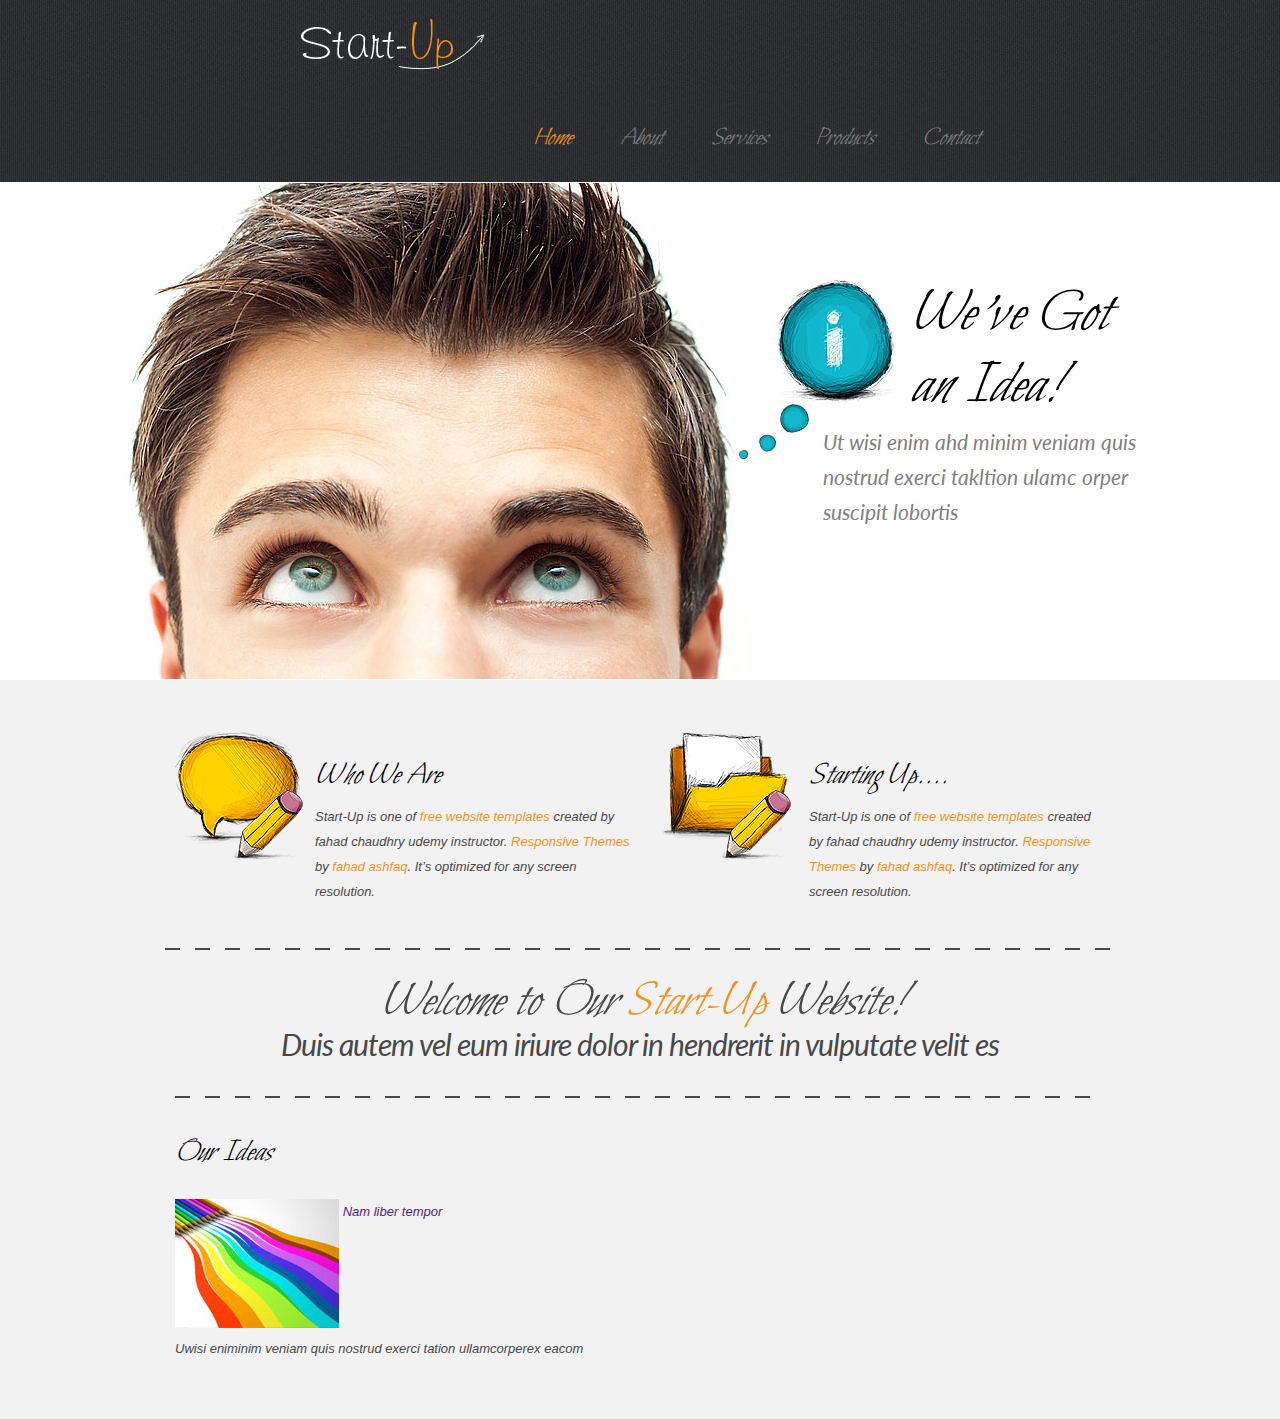
==== index.html @ 6a4efaab "add first img of our ideas section" ====
<!DOCTYPE html>
<html>
	<head>
		<title>Start-up</title>
		<meta charset="utf-8">
		<link rel="stylesheet" type="text/css" href="css/app.css">
		<link rel="stylesheet" type="text/css" href="css/grid.css">
		<link href="https://fonts.googleapis.com/css?family=Bilbo|Lato:300i" rel="stylesheet">
	</head>
	<body>
		<main>
			<header>
				<div>
					<h1><a href="index.html"><img src="images/logo.png" alt=""></a></h1>
					<nav>
						<ul class="menu">
							<li class="current"><a href="">Home</a></li>
							<li><a href="">About</a></li>
							<li><a href="">Services</a></li>
							<li><a href="">Products</a></li>
							<li><a href="">Contact</a></li>
						</ul>
					</nav>
					<div class="clear"></div>
				</div>
			</header>
			<section class="slide">
				<div class="slider">
					<img src="images/slider-1.jpg" alt="">
					<div class="banner">
						<p class="text-1">
							We've Got an <stong>Idea!</stong>
						</p>
						<p class="text-2">Ut wisi enim ahd minim veniam quis nostrud exerci takltion ulamc orper suscipit lobortis</p>
					</div>
				</div>
				
			</section>
			<section class="content-bg">
				<div class="container">
					<div class="row">
						<div class="adjust-1 box-1">
							<div class="wrap-col">
								<img src="images/page1-img1.png" alt="">
								<div class="extra-wrap">
									<h2>Who We Are</h2>
									<p>Start-Up is one of <a href="#" class="link">free website templates</a> created by fahad chaudhry udemy instructor. <a href="#" class="link">Responsive Themes</a> by <a href="#" class="link"> fahad ashfaq</a>. It’s optimized for any screen resolution.</p>
								</div>
							</div>
						</div>
						<div class="adjust-1 box-1">
							<div class="wrap-col">
								<img src="images/page1-img2.png" alt="">
								<div class="extra-wrap">
									<h2>Starting Up....</h2>
									<p>Start-Up is one of <a href="#" class="link">free website templates</a> created by fahad chaudhry udemy instructor. <a href="#" class="link">Responsive Themes</a> by <a href="#" class="link"> fahad ashfaq</a>. It’s optimized for any screen resolution.</p>
								</div>
							</div>
						</div>
					</div>
					<div class="row">
						<div class="adjust-0 box-2">
							<div class="wrap-col">
								<p class="text-3">Welcome to Our <span>Start-Up </span>Website!</p>
								<p class="text-4">Duis autem vel eum iriure dolor in hendrerit in vulputate velit es
								</p>
							</div>
						</div>
					</div>
					<div class="row">
						<div class="adjust-2">
							<div class="wrap-col">
								<h2 class="top-1">Our Ideas</h2>
								<div class="box-3">
									<div>
										<img src="images/page1-img3.jpg" alt="" class="img-border">
										<a href="" class="link-2">Nam liber tempor</a>
										<p>Uwisi eniminim veniam quis nostrud exerci tation ullamcorperex eacom</p>
									</div>
								</div>
							</div>
						</div>
					</div>
				</div>
				
			</section>
			<footer>
				
			</footer>
		</main>
	</body>
</html>
---- css/app.css ----
ul{
	margin: 0;
	padding: 0;
	list-style: none;
}
body{
	width: 100%;
	padding: 0;
	margin: 0;
	font: 13px/25px arial;
	color: #484848;
	font-style:italic;
	background-color: white;
}
header{
	width: 100%;
	background: url('../images/header-bg.jpg') 0 0 repeat;
	border-bottom: 1px solid white;
}

h1{
	display: inline-block;
	z-index: 2;
	margin-left: 300px;
	margin-bottom: 20px;
	margin-top: 16px;
	position: relative;
	float: left;	
}

nav{
	display: inline-block;
	z-index: 2;
	position: relative;
	float: right;
	margin-right: 300px;
	margin-bottom: 20px;
}

ul.menu{
	margin: 28px 0 0 0;
	display: inline-block;

}

ul.menu li {
	float: left;
	line-height: 30px;
	margin: 0 0 0 48px;

}
ul.menu li a{
	font-size: 25px;
	line-height: 30px;
	color: grey;
	display: inline-block;
	font-family: "bilbo";
}
ul.menu li a:hover, ul.menu li.current a{
	color:#F2931F;
}

/**************slider**************/
.slide{
	width: 100%;
	height: 496px;
	overflow: hidden;
	z-index: 1;
	margin: 0px auto;
	position: relative;
	background: white;
	border-bottom: 1px solid white;
}
.slider{
	width: 1080px;
	height: 496px;
	overflow: hidden;
	position: relative;
	margin: 0px auto;

}
.banner{
	position: absolute;
	z-index: 0;
	top: 97px;
	left: 723px;
	width: 320px;

}
.banner .text-1{
	display: block;
	margin-left: 88px;
	margin-bottom: 25px
	background: white;

}
.content-bg{
	width: 100%;
	padding: 0 0 48px 0;
	background: #f2f2f2;
}
.box-1{
	overflow: hidden;
	padding: 40px 0 34px;
}
.box-1 img{
	float: left;
	margin-top: -3px;
}
.box-1 h2{
	margin-bottom: 8px;
}
.box-2{
	background: url('../images/line-1.gif') 0 0 repeat-x;
}
.box-2 .wrap-col{
	background: url('../images/line-1.gif') 0 bottom repeat-x;
	padding: 15px 0 36px 0;
	text-align: center;

}
.box-2 p.text-4{
	margin-top: -7px;
}

.clear{
	clear: both;
	width: 100%;
}
.extra-wrap{
	overflow: hidden;
}
p{
	margin: 0;
	padding: 0;
}
a{
	text-decoration: none;
	vertical-align: top;

}
a:hover{
	text-decoration: none;
}
.link{
	color:#F2931F;
	text-decoration: none;
}
.link:hover{
	text-decoration: underline;
}
.text-1{
	font-weight: normal;
	color: black;
	font-size: 60px;
	line-height: 72px;
	font-family: 'bilbo';

}
.text-1 strong{
	font-weight: normal;
	margin-top: -32px;
	display: block;
}
.text-2{
	font-family: 'lato';
	font-weight: 300px;
	font-style: italic;
	color: gray;
	font-size: 21px;
	line-height: 35px;

}
.text-3{
	font-family: "bilbo";
	color: #484848;
	font-size: 50px;
	line-height: 60px;

}
.text-3 span{
	color:#F2931F;
}
.text-4{
	font-family: "lato";
	line-height: 300px;
	font-style: italic;
	color: #484848;
	font-size: 30px;
	line-height: 36px;
	letter-spacing: -1px;

}
h2{
	font-size: 31px;
	line-height: 40px;
	color: black;
	font-weight: normal;
	font-family: "bilbo";
}
---- css/grid.css ----
.container{
	width: 950px;
	position: relative;
	margin: 0 auto;
	padding: 0;
}
.container .row:before,.container .row:after{
	content: "";
	display: block;
	overflow: hidden;
	visibility: hidden;
	width: 0;
	height: 0;
}
.container .row:after{
	clear: both;
}
.container .wrap-col{
	margin: 10px;
}
.container .adjust-1,.container .adjust-0{
	float: left;
	display: inline-block;
}
.container .adjust-0{
	width: 100%;

}
.container .adjust-1{
	width: 50%;

}
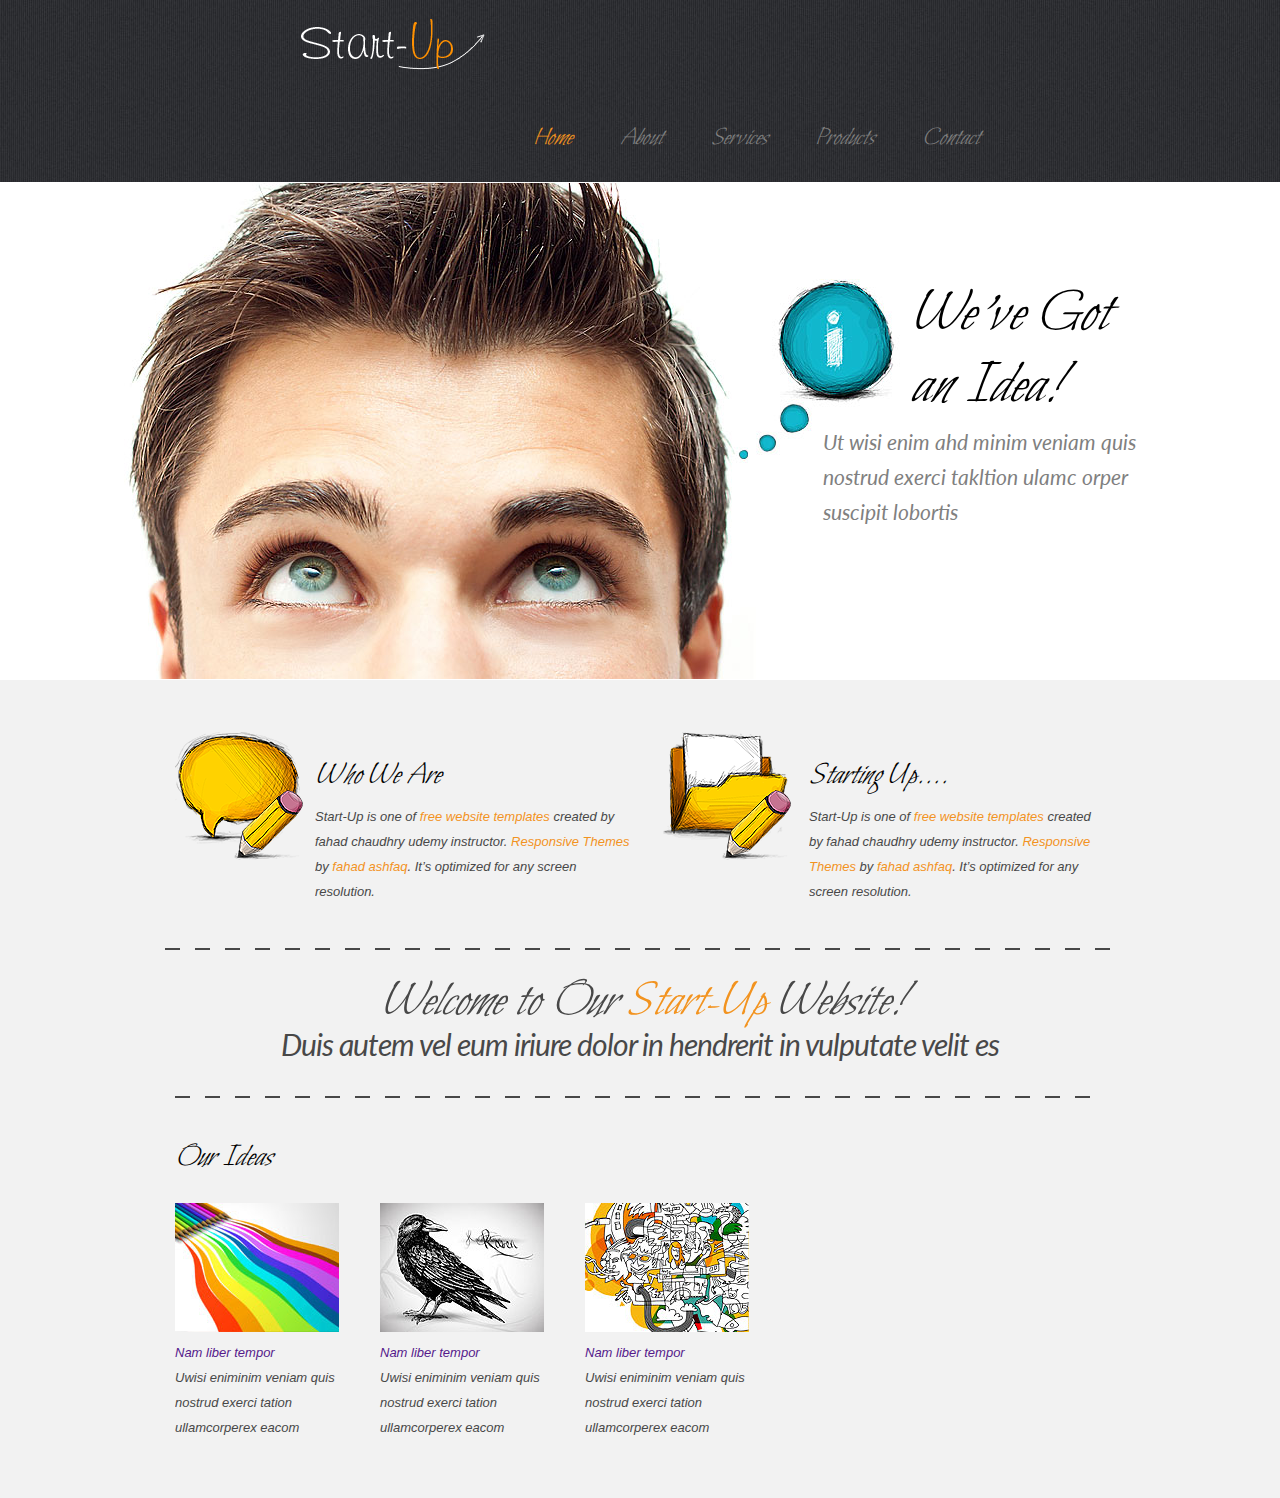
==== commit 3c50c404: "add the rest of imgs in our ideas part" ====
--- a/index.html
+++ b/index.html
@@ -77,6 +77,16 @@
 										<a href="" class="link-2">Nam liber tempor</a>
 										<p>Uwisi eniminim veniam quis nostrud exerci tation ullamcorperex eacom</p>
 									</div>
+									<div>
+										<img src="images/page1-img4.jpg" alt="" class="img-border">
+										<a href="" class="link-2">Nam liber tempor</a>
+										<p>Uwisi eniminim veniam quis nostrud exerci tation ullamcorperex eacom</p>
+									</div>
+									<div class="last">
+										<img src="images/page1-img5.jpg" alt="" class="img-border">
+										<a href="" class="link-2">Nam liber tempor</a>
+										<p>Uwisi eniminim veniam quis nostrud exerci tation ullamcorperex eacom</p>
+									</div>
 								</div>
 							</div>
 						</div>
--- a/css/app.css
+++ b/css/app.css
@@ -122,7 +122,15 @@
 .box-2 p.text-4{
 	margin-top: -7px;
 }
-
+.box-3{
+	overflow: hidden;
+}
+.box-3 > div{
+	width: 180px;
+	float: left;
+	margin-right: 25px;
+
+}
 .clear{
 	clear: both;
 	width: 100%;
@@ -197,4 +205,8 @@
 	color: black;
 	font-weight: normal;
 	font-family: "bilbo";
+}
+.top-1{
+	margin-top: 30px;
+
 }--- a/css/grid.css
+++ b/css/grid.css
@@ -18,7 +18,7 @@
 .container .wrap-col{
 	margin: 10px;
 }
-.container .adjust-1,.container .adjust-0{
+.container .adjust-0,.container .adjust-1,.container .adjust-2{
 	float: left;
 	display: inline-block;
 }
@@ -29,4 +29,9 @@
 .container .adjust-1{
 	width: 50%;
 
+}
+}
+.container .adjust-2{
+	width: 66.66%;
+
 }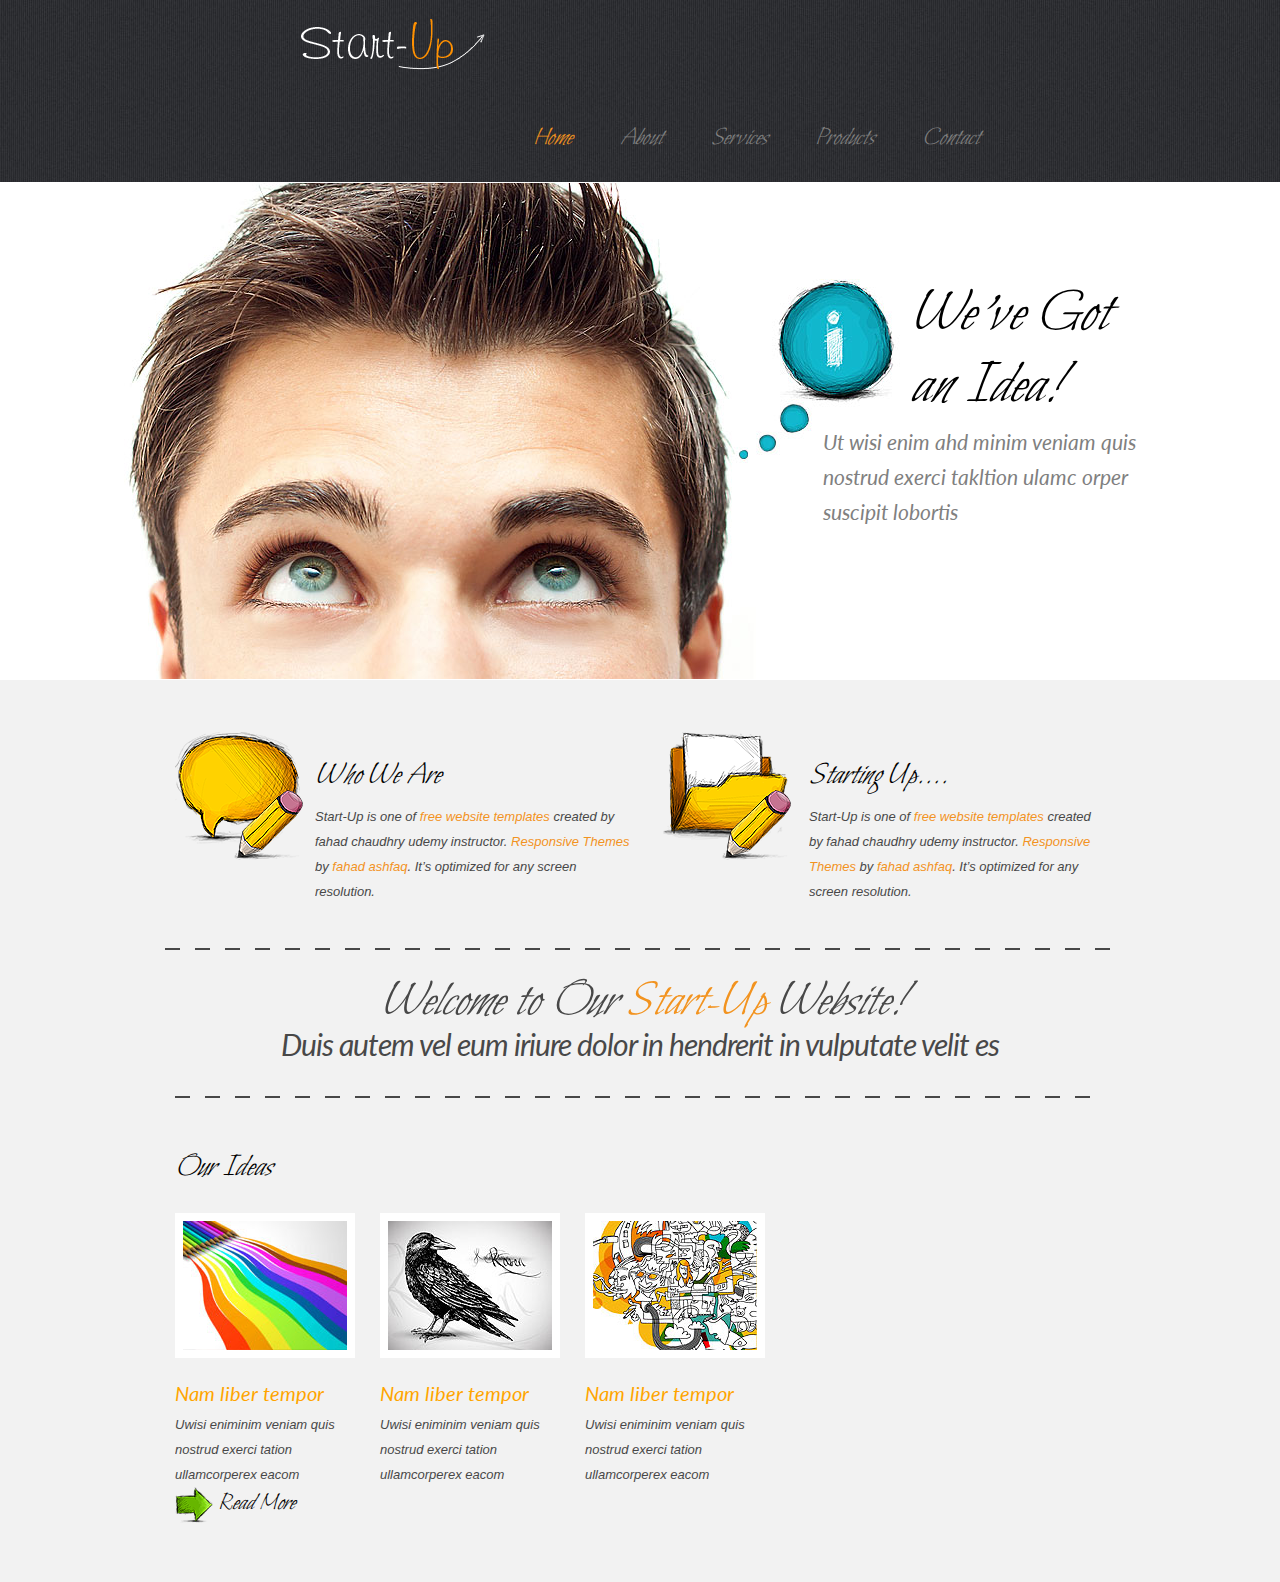
==== commit d77c0438: "add Read more btn with style" ====
--- a/index.html
+++ b/index.html
@@ -88,6 +88,7 @@
 										<p>Uwisi eniminim veniam quis nostrud exerci tation ullamcorperex eacom</p>
 									</div>
 								</div>
+								<a href="#" class="button top-4">Read More</a>
 							</div>
 						</div>
 					</div>
--- a/css/app.css
+++ b/css/app.css
@@ -131,6 +131,16 @@
 	margin-right: 25px;
 
 }
+.box-3 > div a.link-2{
+	display: inline-block;
+	margin: 15px 0 6px 0;
+
+}
+.last{
+	margin-right: 0px !important;
+	padding-right: 0px !important;
+
+}
 .clear{
 	clear: both;
 	width: 100%;
@@ -150,12 +160,42 @@
 a:hover{
 	text-decoration: none;
 }
+.button{
+	background:url("../images/button.png") 0 0 no-repeat;
+	color: black;
+	font-size: 24px;
+	line-height: 30px;
+	display: inline-block;
+	padding: 2px 0 5px 43px; 
+	font-family: "bilbo";
+}
+.button:hover{
+	color: gray;
+}
 .link{
 	color:#F2931F;
 	text-decoration: none;
 }
 .link:hover{
 	text-decoration: underline;
+
+}
+.link-2{
+	font-family: 'lato';
+	font-weight: 300px;
+	font-style: italic;
+	color: orange;
+	font-size: 20px;
+	line-height: 25px;
+	text-decoration: none;
+
+}
+.link-2:hover{
+	text-decoration: underline;
+
+}
+.img-border{
+	border: 8px solid white;
 }
 .text-1{
 	font-weight: normal;
@@ -209,4 +249,9 @@
 .top-1{
 	margin-top: 30px;
 
+}
+
+.top-1{
+	margin-top: 40px;
+
 }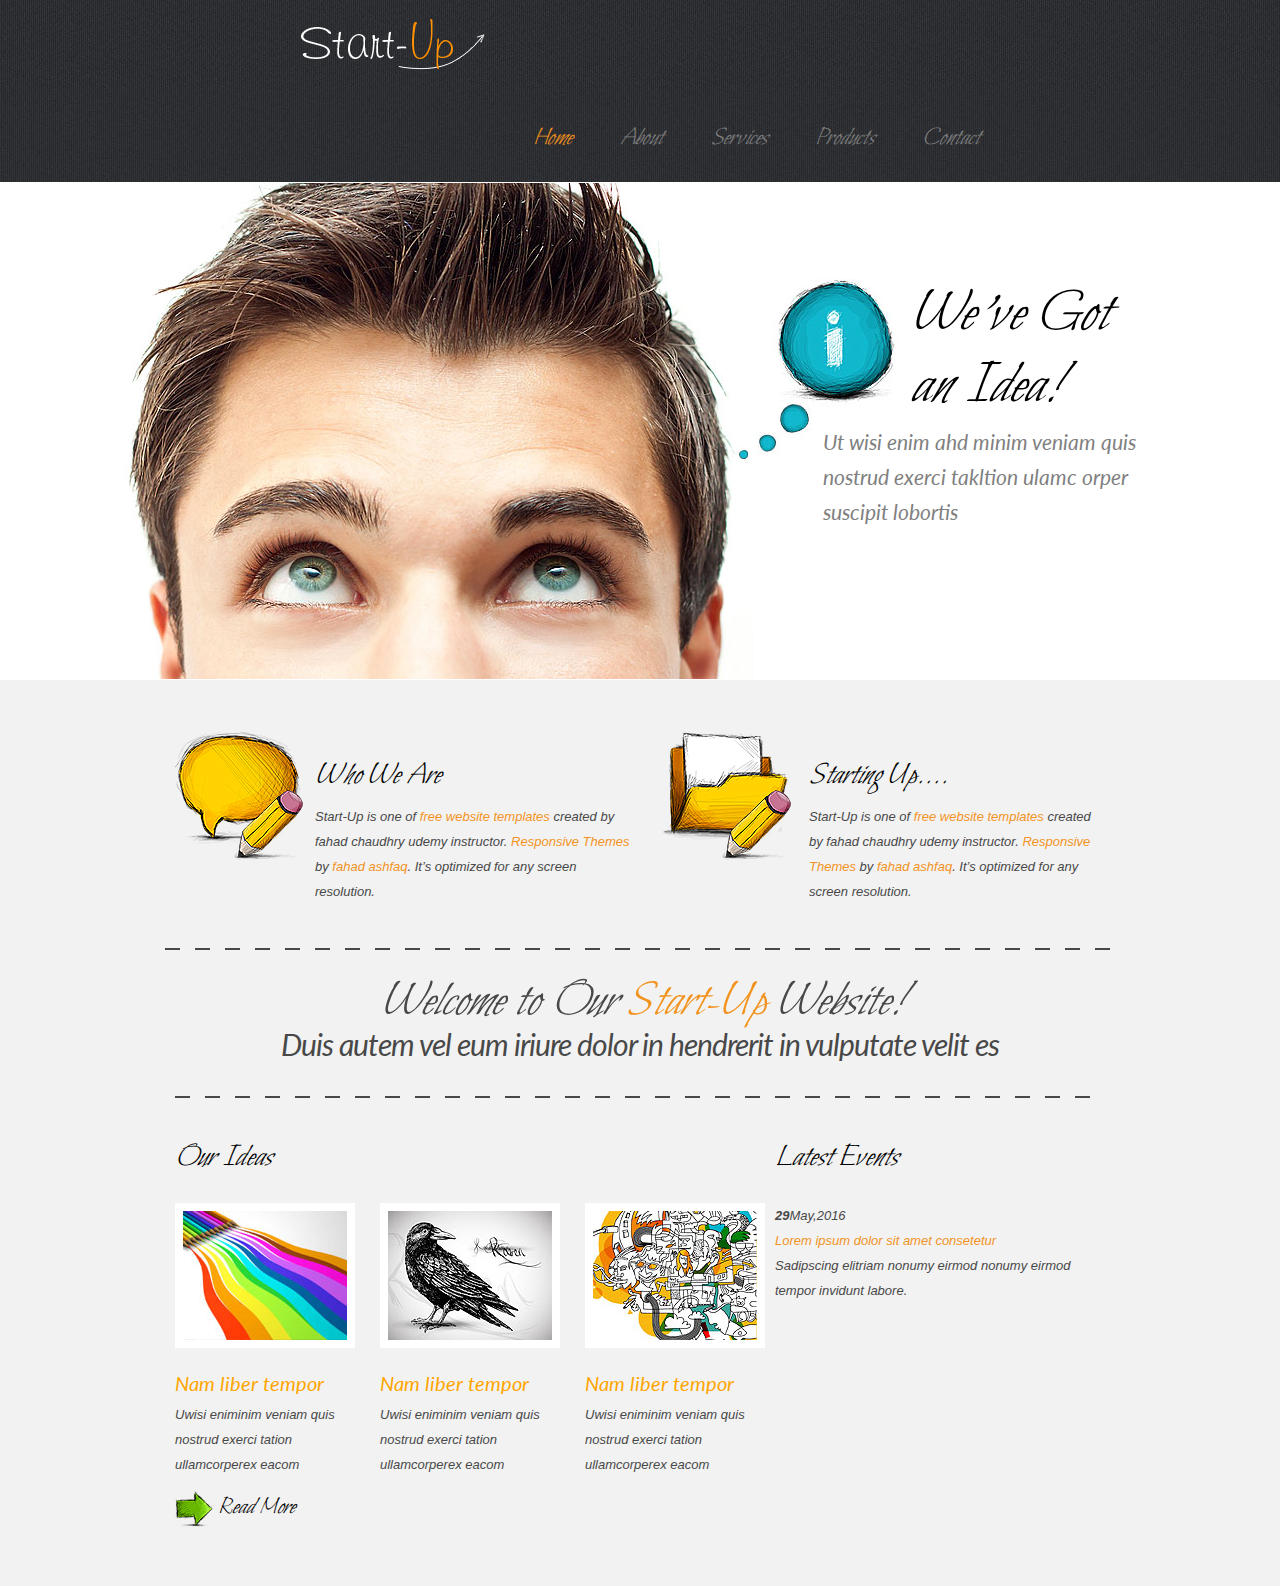
==== commit db79b287: "add Latest events section" ====
--- a/index.html
+++ b/index.html
@@ -91,13 +91,22 @@
 								<a href="#" class="button top-4">Read More</a>
 							</div>
 						</div>
+						<div class="adjust-3">
+							<div class="wrap-col">
+								<h2 class="top-1">Latest Events</h2>
+								
+								<div class="top-2">
+									<div class="date"><strong>29</strong><span>May,2016</span></div>
+									<p><a href="#" class="link">Lorem ipsum dolor sit amet consetetur</a><br>
+								Sadipscing elitriam nonumy eirmod nonumy eirmod tempor invidunt labore.</p>
+							</div>
+						</div>
 					</div>
-				</div>
-				
-			</section>
-			<footer>
-				
-			</footer>
-		</main>
-	</body>
-</html>+					
+				</section>
+				<footer>
+					
+				</footer>
+			</main>
+		</body>
+	</html>--- a/css/app.css
+++ b/css/app.css
@@ -251,7 +251,7 @@
 
 }
 
-.top-1{
-	margin-top: 40px;
+.top-4{
+	margin-top: 14px;
 
 }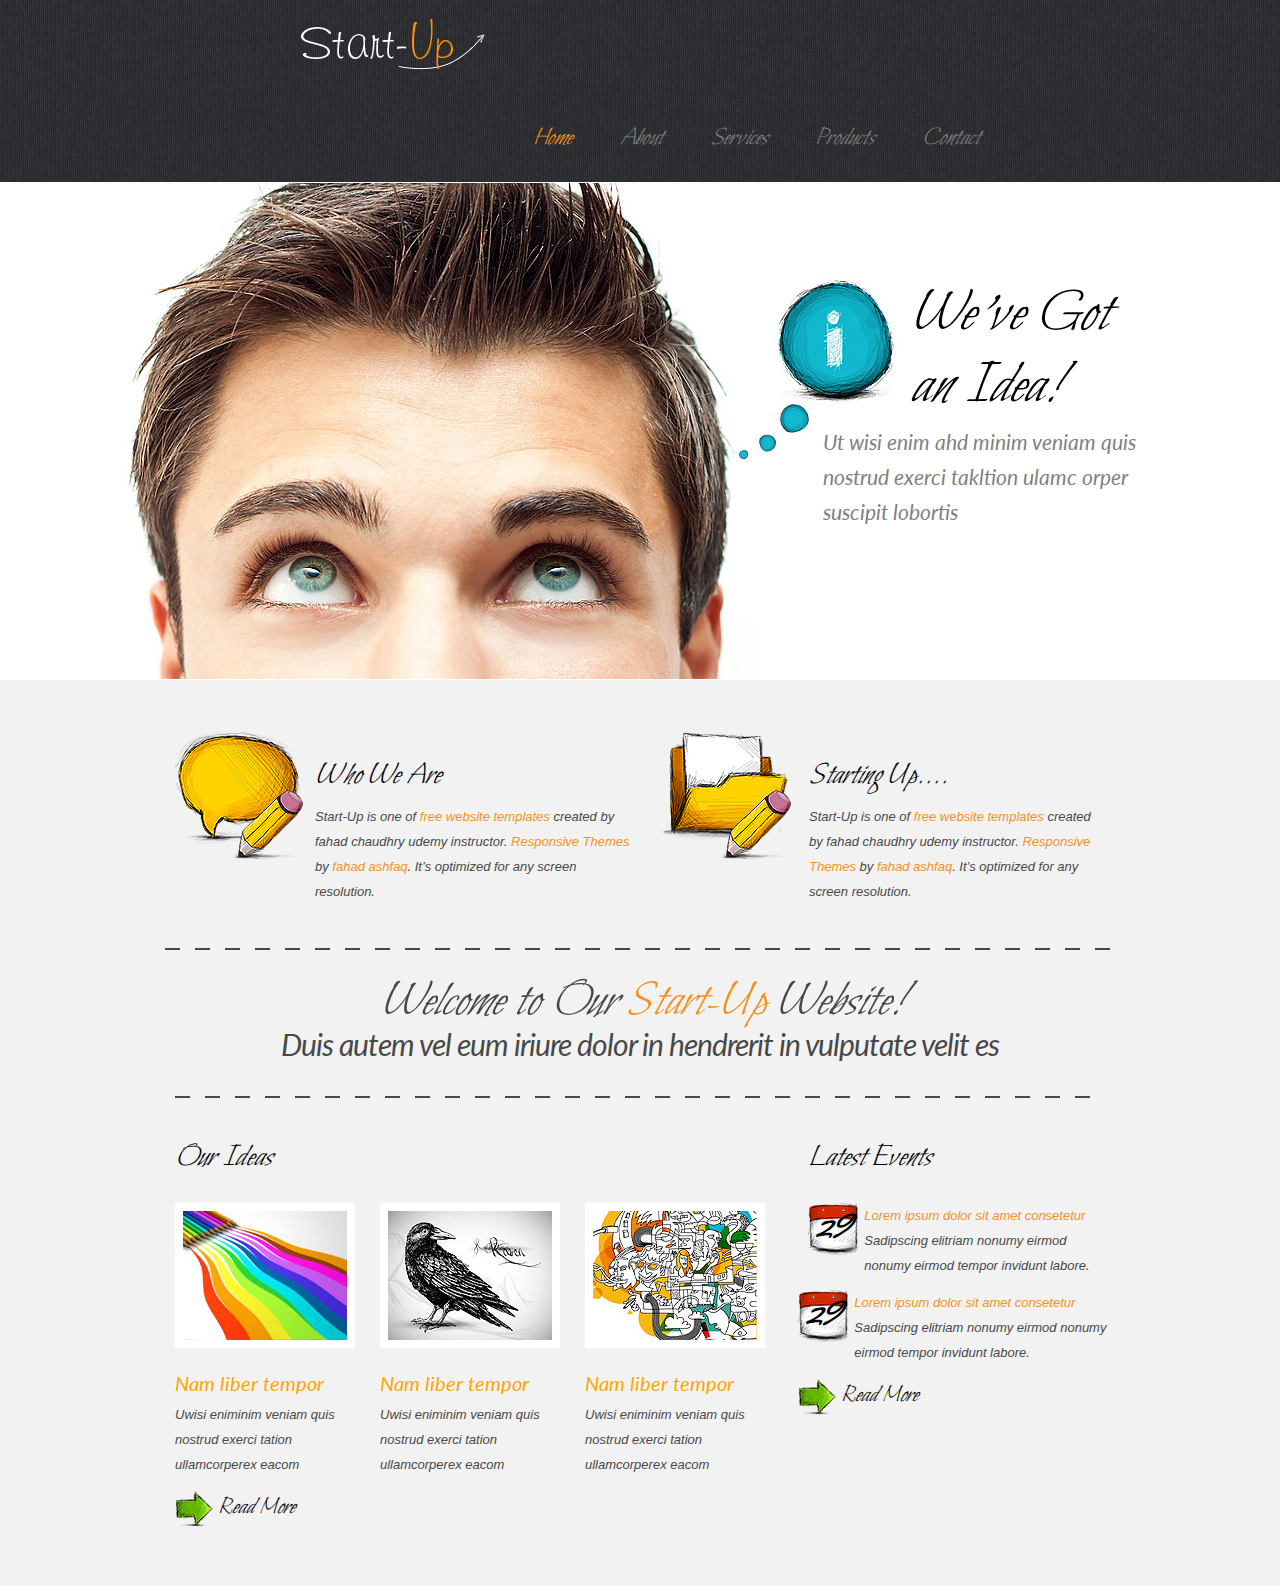
==== commit d44c3ade: "add second event" ====
--- a/index.html
+++ b/index.html
@@ -101,12 +101,24 @@
 								Sadipscing elitriam nonumy eirmod nonumy eirmod tempor invidunt labore.</p>
 							</div>
 						</div>
+						
+						<div class="top-3">
+							<div class="date"><strong>29</strong><span>May,2016</span></div>
+							<p><a href="#" class="link">Lorem ipsum dolor sit amet consetetur</a><br>
+						Sadipscing elitriam nonumy eirmod nonumy eirmod tempor invidunt labore.</p>
+						
 					</div>
-					
-				</section>
-				<footer>
-					
-				</footer>
-			</main>
-		</body>
-	</html>+					<a href="#" class="button top-4">Read More</a>
+				</div>
+			</div>
+			
+		</div>
+		
+	</div>
+</section>
+<footer>
+	
+</footer>
+</main>
+</body>
+</html>--- a/css/app.css
+++ b/css/app.css
@@ -141,6 +141,34 @@
 	padding-right: 0px !important;
 
 }
+.date{
+	overflow: hidden;
+
+}
+.date{
+	display: inline-block;
+	background: url('../images/date.png') 0 0 no-repeat;
+	width: 51px;
+	height: 53px;
+	float: left;
+	margin-right: 5px;
+	font-weight: normal;
+	color: black;
+	font-size: 40px;
+	line-height: 48px;
+	text-align: center;
+	font-family: 'bilbo';
+
+}
+.date span{
+	font-family: "lato";
+	font-weight: 300px;
+	font-style: italic;
+	font-size: 20px;
+	line-height: 24px;
+	display: inline-block;
+	margin-top: 21px;
+}
 .clear{
 	clear: both;
 	width: 100%;
@@ -250,6 +278,14 @@
 	margin-top: 30px;
 
 }
+.top-2{
+	margin-top: 10px;
+
+}
+.top-3{
+	margin-top: 12px;
+
+}
 
 .top-4{
 	margin-top: 14px;
--- a/css/grid.css
+++ b/css/grid.css
@@ -18,7 +18,7 @@
 .container .wrap-col{
 	margin: 10px;
 }
-.container .adjust-0,.container .adjust-1,.container .adjust-2{
+.container .adjust-0,.container .adjust-1,.container .adjust-2,.container .adjust-3{
 	float: left;
 	display: inline-block;
 }
@@ -30,8 +30,12 @@
 	width: 50%;
 
 }
-}
+
 .container .adjust-2{
 	width: 66.66%;
 
+}
+.container .adjust-3{
+	width: 33.33%;
+
 }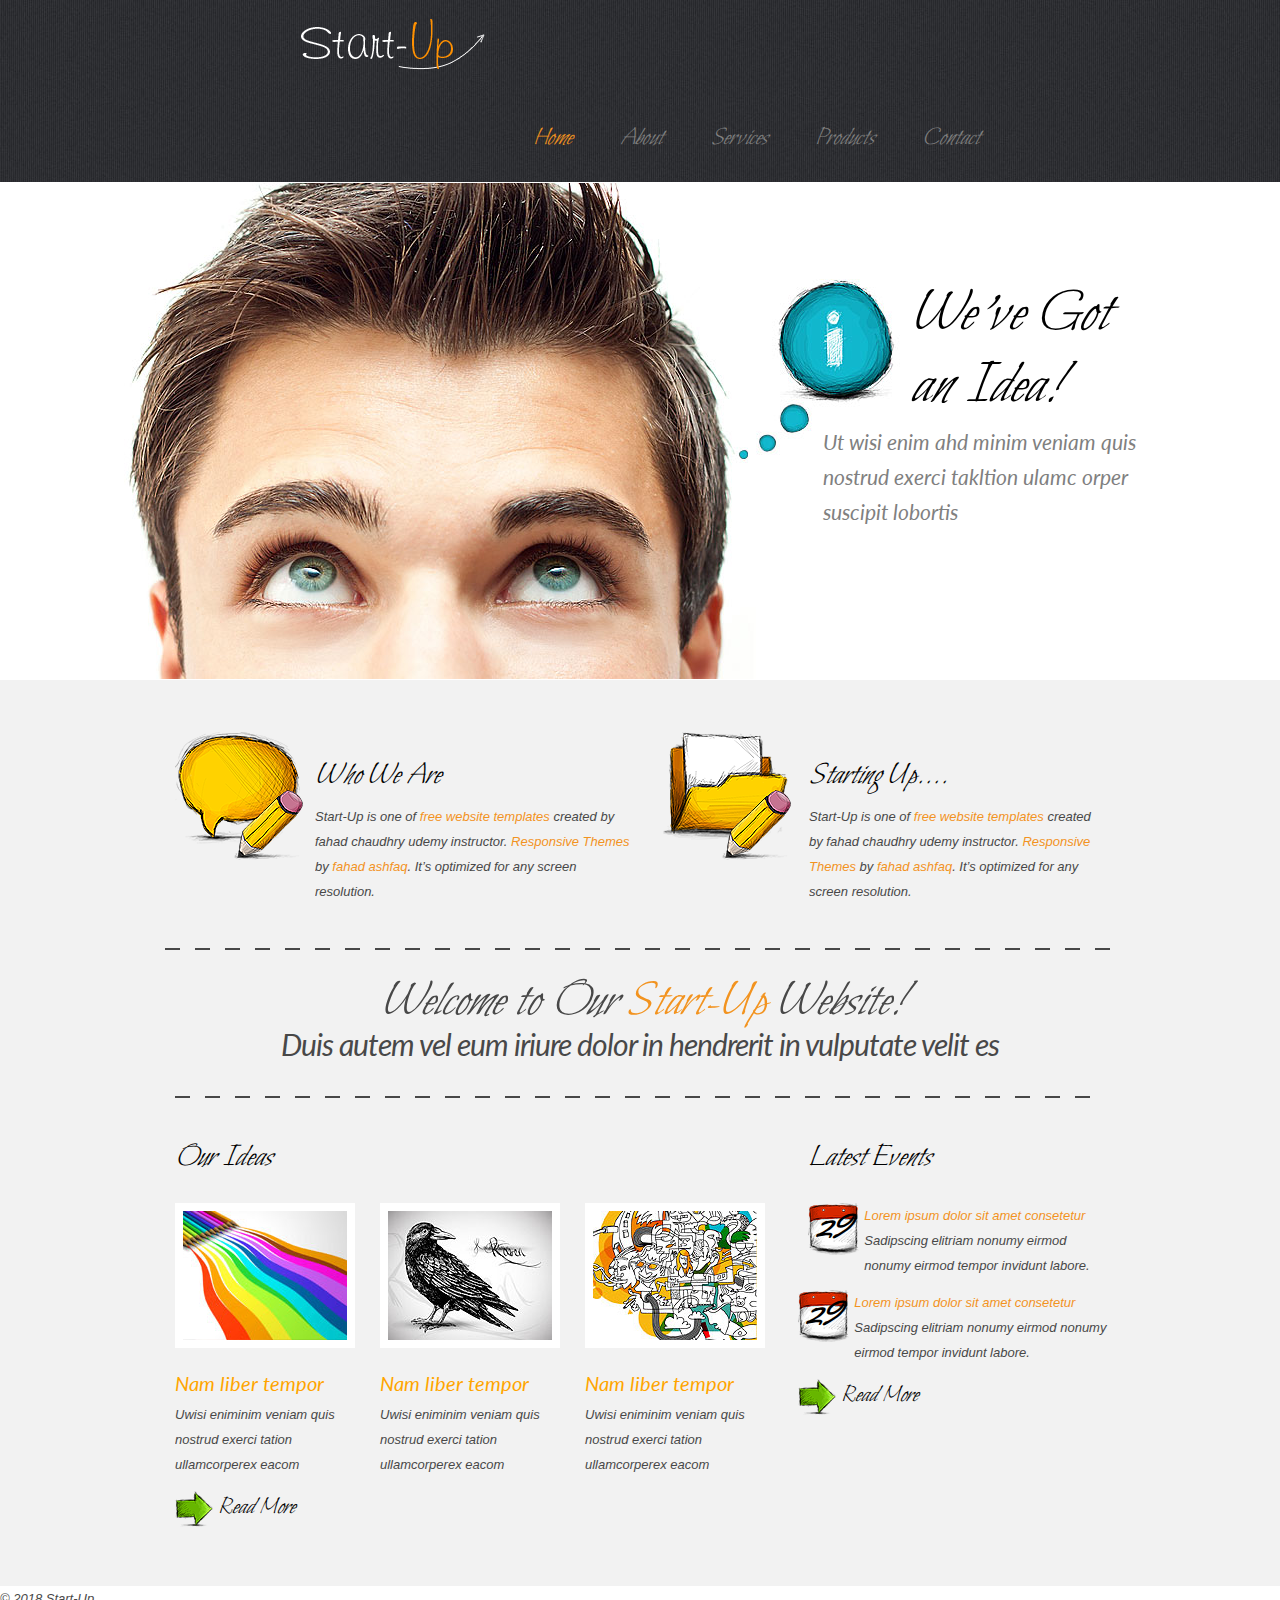
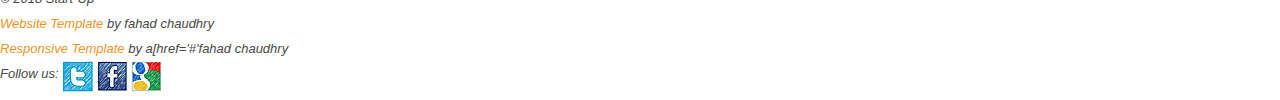
==== commit 67b76d56: "add the social link in footer" ====
--- a/index.html
+++ b/index.html
@@ -117,8 +117,15 @@
 	</div>
 </section>
 <footer>
-	
-</footer>
+	<p>&copy; 2018 Start-Up<br>
+		<a href="#" class="link">Website Template</a> by fahad chaudhry <br><a href="#" class="link">Responsive Template</a> by a[href='#'fahad chaudhry <br></p>
+		<div class="social-icon">
+			<span>Follow us:</span>
+			<a href="#"><img src="images/icon-1.jpg" alt=""></a>
+			<a href="#"><img src="images/icon-2.jpg" alt=""></a>
+			<a href="#"><img src="images/icon-3.jpg" alt=""></a>
+		</div>
+	</footer>
 </main>
 </body>
 </html>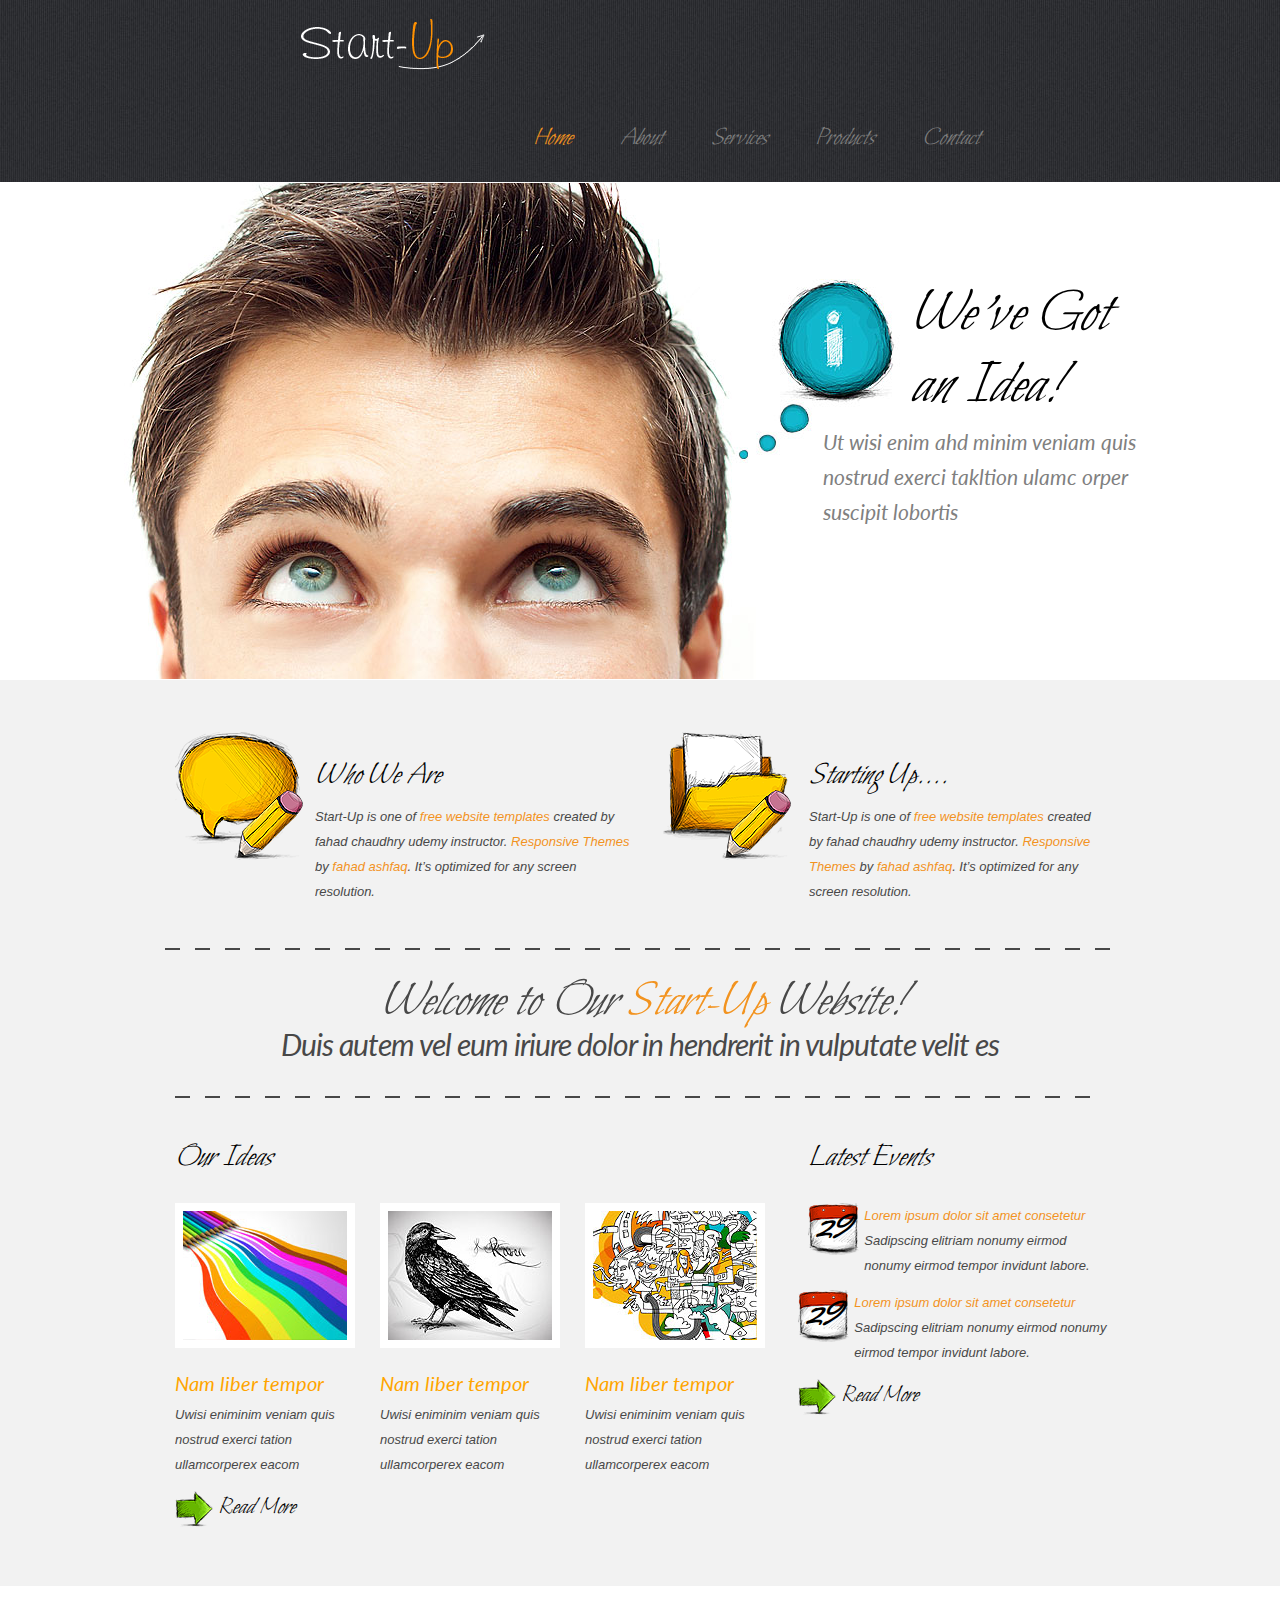
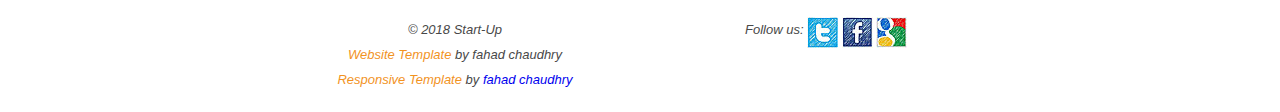
==== commit 6737f634: "style social link in footer" ====
--- a/index.html
+++ b/index.html
@@ -118,7 +118,7 @@
 </section>
 <footer>
 	<p>&copy; 2018 Start-Up<br>
-		<a href="#" class="link">Website Template</a> by fahad chaudhry <br><a href="#" class="link">Responsive Template</a> by a[href='#'fahad chaudhry <br></p>
+		<a href="#" class="link">Website Template</a> by fahad chaudhry <br><a href="#" class="link">Responsive Template</a> by <a href="#">fahad chaudhry</a> <br></p>
 		<div class="social-icon">
 			<span>Follow us:</span>
 			<a href="#"><img src="images/icon-1.jpg" alt=""></a>
--- a/css/app.css
+++ b/css/app.css
@@ -167,7 +167,19 @@
 	font-size: 20px;
 	line-height: 24px;
 	display: inline-block;
+	overflow: hidden;
 	margin-top: 21px;
+}
+footer{
+	width: 950px;
+	overflow: hidden;
+	margin: 0px auto;
+	padding: 31px 0 20px 0;
+}
+footer p{
+	float: left;
+	text-align: center;
+	width: 580px;
 }
 .clear{
 	clear: both;
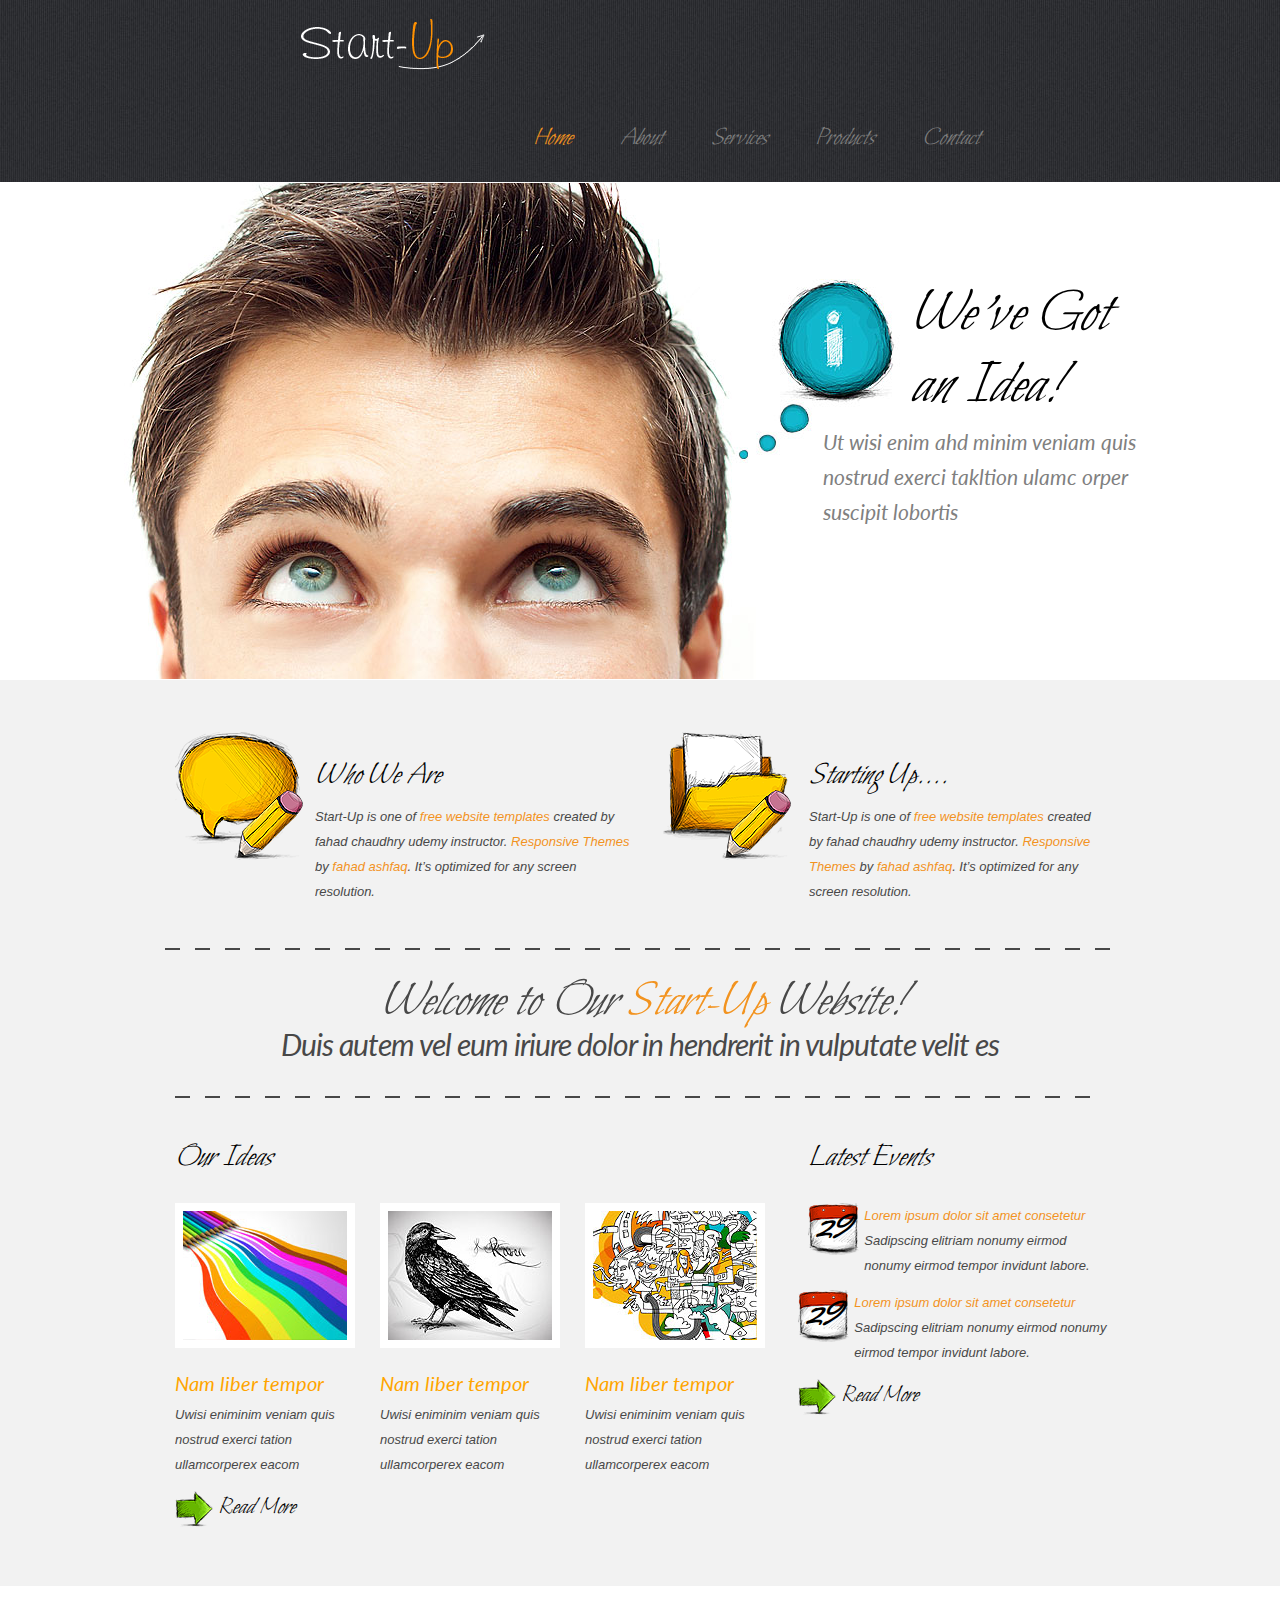
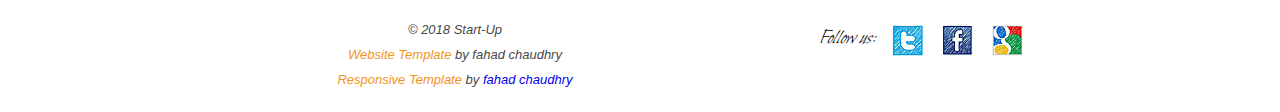
==== commit a1833661: "add the links to about page in the menu" ====
--- a/index.html
+++ b/index.html
@@ -14,8 +14,8 @@
 					<h1><a href="index.html"><img src="images/logo.png" alt=""></a></h1>
 					<nav>
 						<ul class="menu">
-							<li class="current"><a href="">Home</a></li>
-							<li><a href="">About</a></li>
+							<li class="current"><a href="#">Home</a></li>
+							<li><a href="about.html">About</a></li>
 							<li><a href="">Services</a></li>
 							<li><a href="">Products</a></li>
 							<li><a href="">Contact</a></li>
--- a/css/app.css
+++ b/css/app.css
@@ -180,6 +180,29 @@
 	float: left;
 	text-align: center;
 	width: 580px;
+}
+.social-icon{
+	overflow: hidden;
+	float: right;
+	margin: 8px 73px 0 0;
+}
+.social-icon span{
+	display: inline-block;
+	float: left;
+	color: black;
+	font-size: 20px;
+	line-height: 27px;
+	margin-right: 17px;
+	font-family: "bilbo";
+}
+.social-icon a{
+	display: inline-block;
+	float: left;
+	margin-right: 19px;
+}
+.social-icon a:hover img{
+	opacity: 0.7;
+
 }
 .clear{
 	clear: both;
